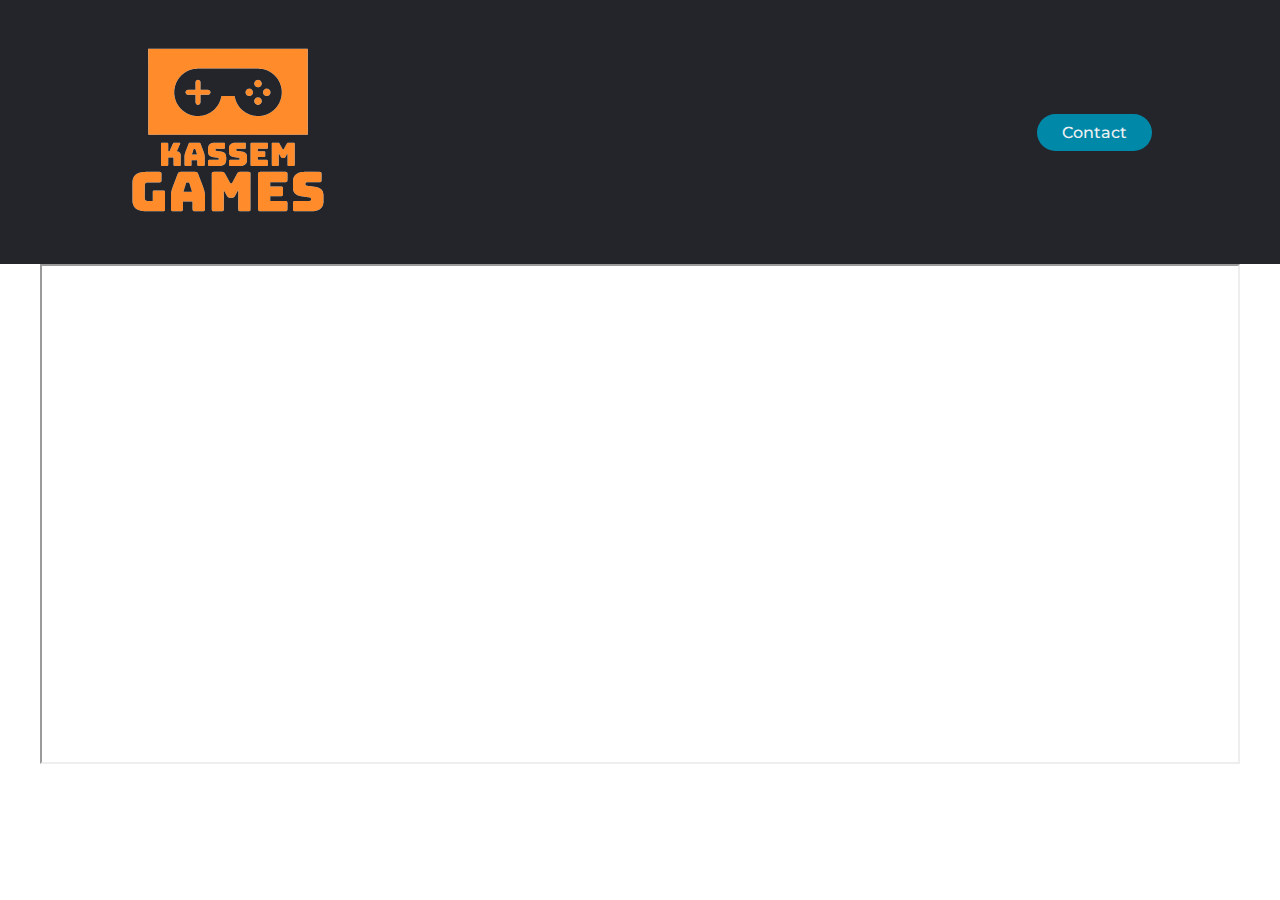
==== index.html @ 9c975cbd "Add files via upload" ====
<!DOCTYPE html>
    <head>
        <meta charset="utf-8">
        <meta http-equiv="X-UA-Compatible" content="IE=edge">
        <title>Navbar</title>
        <meta name="description" content="">
        <meta name="viewport" content="width=device-width, initial-scale=1">
        <link rel="stylesheet" href="styles.css">
        <link href="https://fonts.googleapis.com/css?family=Montserrat:500&display=swap" rel="stylesheet">
    </head>
    <body>
        <header>
            <a class="logo" href="/"><img src="logo-removebg-preview.png" alt="logo"></a>
            <a class="cta" href="contact.html">Contact</a>
        </header>
        <center><iframe src="https://i.simmer.io/@xboii7005/me-and-my-bullets" style="width:1200px;height:500px"></iframe></center>
    </body>
</html>
---- styles.css ----
* {
    box-sizing: border-box;
    margin: 0;
    padding: 0;
  }
  
  header {
    display: flex;
    justify-content: space-between;
    align-items: center;
    padding: 30px 10%;
    background-color: #24252a;
  }
  
  .logo {
    cursor: pointer;
  }
  
  .nav__links a,
  .cta,
  .overlay__content a {
    font-family: "Montserrat", sans-serif;
    font-weight: 500;
    color: #edf0f1;
    text-decoration: none;
  }
  
  
  .cta {
    padding: 9px 25px;
    background-color: rgba(0, 136, 169, 1);
    border: none;
    border-radius: 50px;
    cursor: pointer;
    transition: background-color 0.3s ease 0s;
  }
  
  .cta:hover {
    background-color: rgba(0, 136, 169, 0.8);
  }
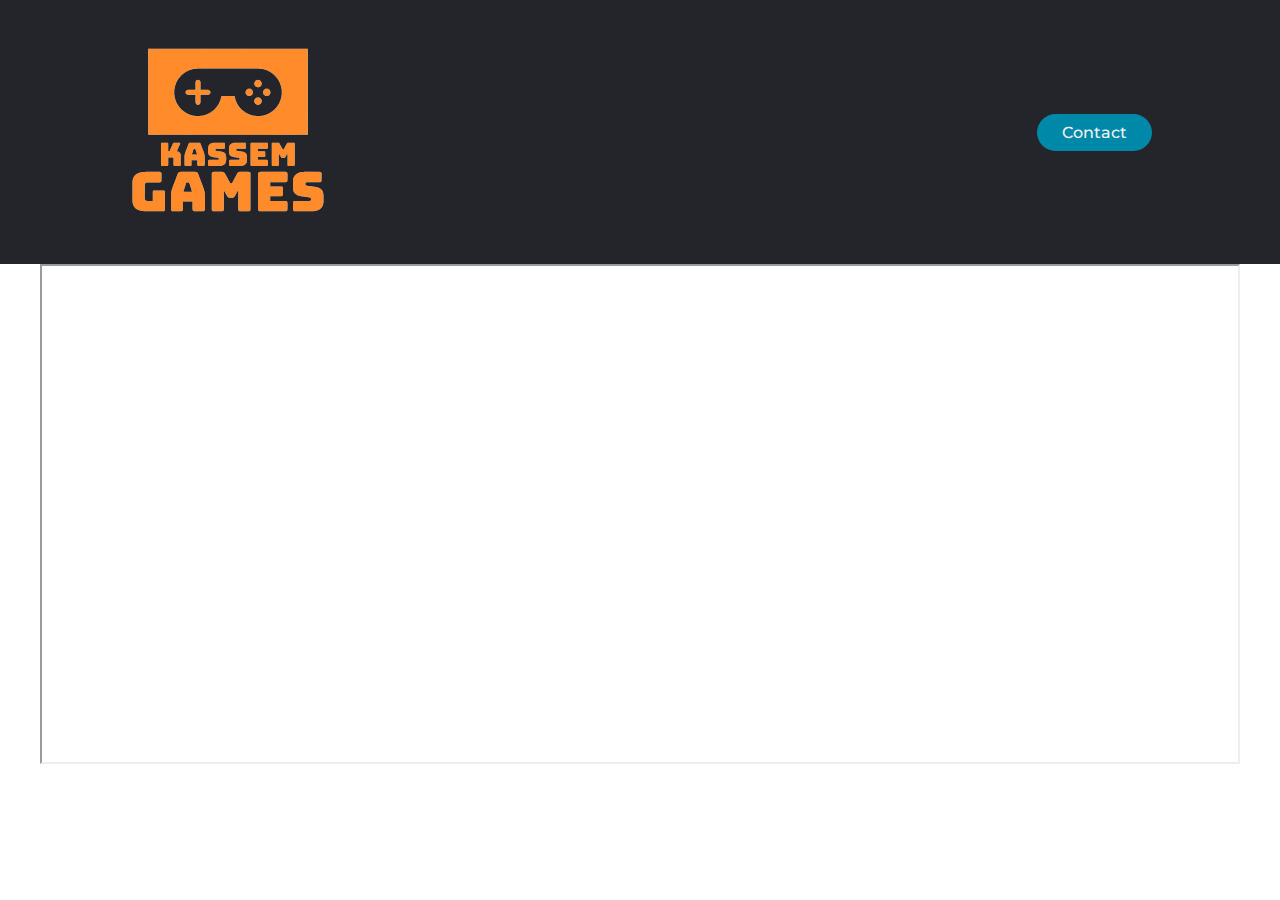
==== commit 1e26efc9: "Add files via upload" ====
--- a/index.html
+++ b/index.html
@@ -2,11 +2,13 @@
     <head>
         <meta charset="utf-8">
         <meta http-equiv="X-UA-Compatible" content="IE=edge">
-        <title>Navbar</title>
+        <title>kassem games</title>
         <meta name="description" content="">
         <meta name="viewport" content="width=device-width, initial-scale=1">
         <link rel="stylesheet" href="styles.css">
         <link href="https://fonts.googleapis.com/css?family=Montserrat:500&display=swap" rel="stylesheet">
+        <script async src="https://pagead2.googlesyndication.com/pagead/js/adsbygoogle.js?client=ca-pub-5672587920731785"
+     crossorigin="anonymous"></script>
     </head>
     <body>
         <header>
@@ -14,5 +16,15 @@
             <a class="cta" href="contact.html">Contact</a>
         </header>
         <center><iframe src="https://i.simmer.io/@xboii7005/me-and-my-bullets" style="width:1200px;height:500px"></iframe></center>
+        <script async src="https://pagead2.googlesyndication.com/pagead/js/adsbygoogle.js?client=ca-pub-5672587920731785"
+     crossorigin="anonymous"></script>
+<ins class="adsbygoogle"
+     style="display:block"
+     data-ad-format="autorelaxed"
+     data-ad-client="ca-pub-5672587920731785"
+     data-ad-slot="7480577499"></ins>
+<script>
+     (adsbygoogle = window.adsbygoogle || []).push({});
+</script>
     </body>
 </html>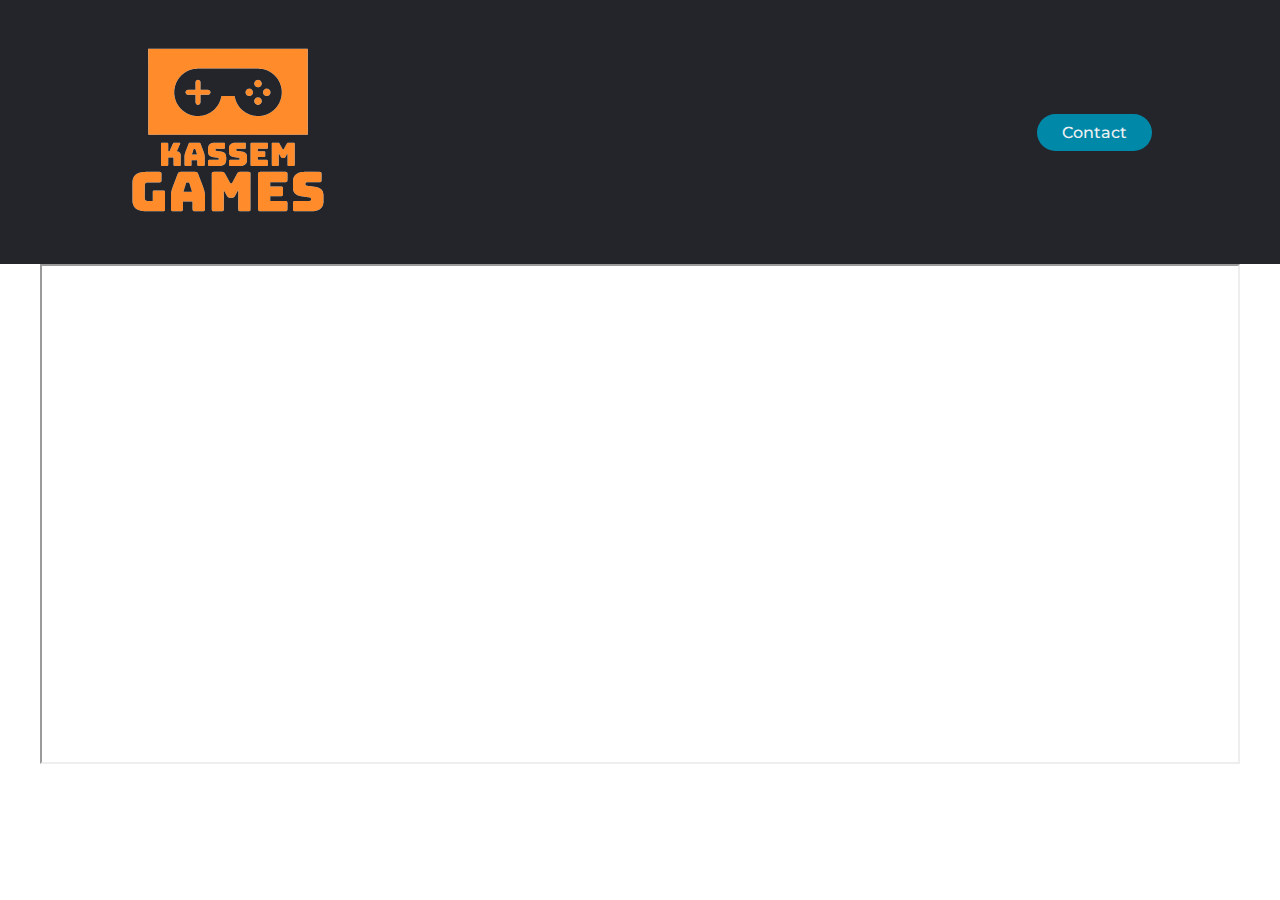
==== commit c6e01beb: "Add files via upload" ====
--- a/index.html
+++ b/index.html
@@ -9,6 +9,8 @@
         <link href="https://fonts.googleapis.com/css?family=Montserrat:500&display=swap" rel="stylesheet">
         <script async src="https://pagead2.googlesyndication.com/pagead/js/adsbygoogle.js?client=ca-pub-5672587920731785"
      crossorigin="anonymous"></script>
+     <script async src="https://pagead2.googlesyndication.com/pagead/js/adsbygoogle.js?client=ca-pub-5672587920731785"
+     crossorigin="anonymous"></script>
     </head>
     <body>
         <header>
@@ -16,8 +18,7 @@
             <a class="cta" href="contact.html">Contact</a>
         </header>
         <center><iframe src="https://i.simmer.io/@xboii7005/me-and-my-bullets" style="width:1200px;height:500px"></iframe></center>
-        <script async src="https://pagead2.googlesyndication.com/pagead/js/adsbygoogle.js?client=ca-pub-5672587920731785"
-     crossorigin="anonymous"></script>
+        
 <ins class="adsbygoogle"
      style="display:block"
      data-ad-format="autorelaxed"
